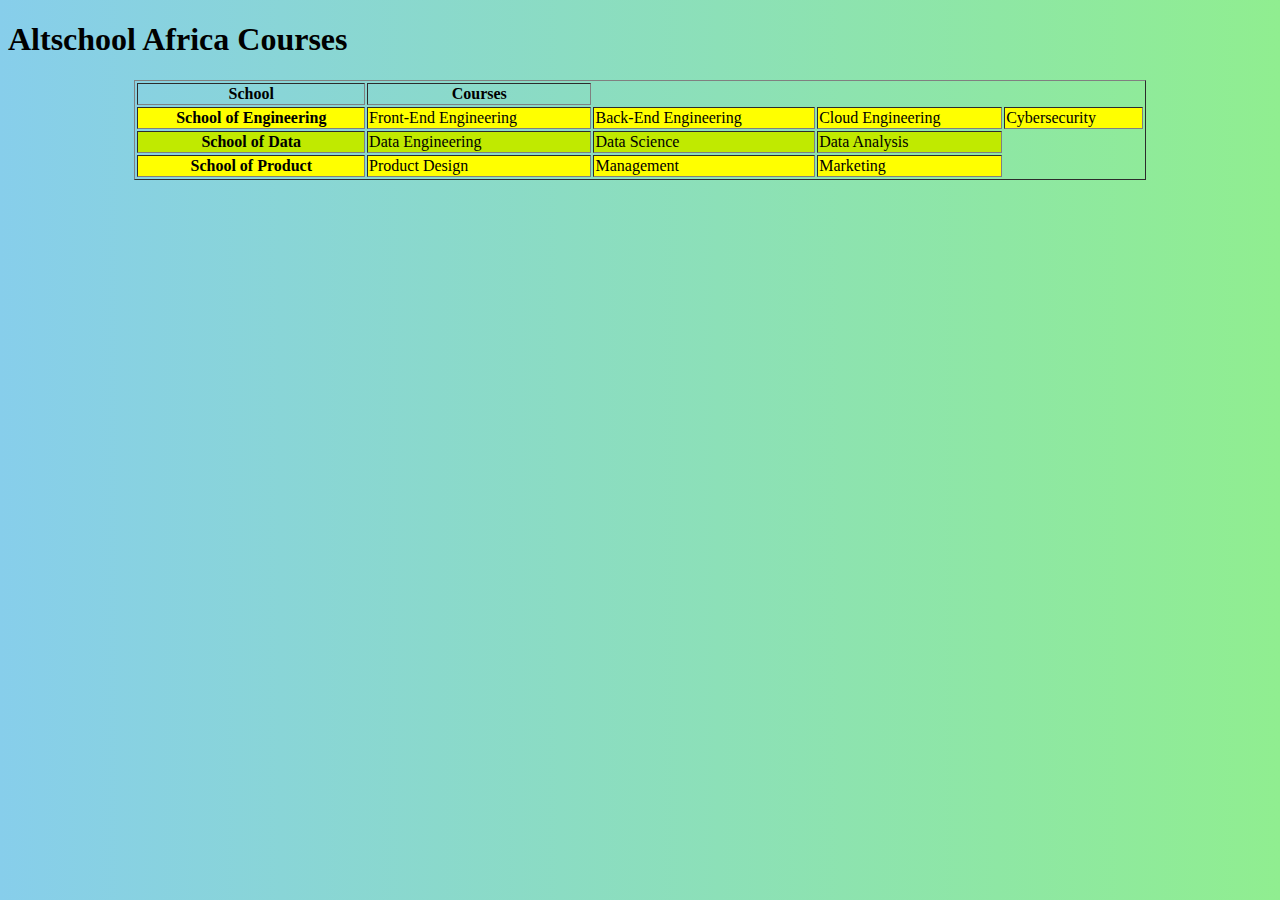
==== index.html @ 436cba80 "Initial commit" ====
<!DOCTYPE html>
<html lang="en">
<head>
    <meta charset="UTF-8">
    <meta name="viewport" content="width=device-width, initial-scale=1.0">
    <title>Altschool Africa Courses</title>
    <link rel="stylesheet" href="style.css">
</head>
<body>
<h1> Altschool Africa Courses</h1>

<table border="1px" width="80%" align="center">
    <tr>
        <th> School</th>
        <th> Courses </th>
    </tr>
    <tr bgcolor="yellow">
        <th> School of Engineering
        <td> Front-End Engineering</td>
        <td> Back-End Engineering</td>
        <td>Cloud Engineering</td>
        <td>Cybersecurity </td>
        </th>
    </tr>
    <tr bgcolor="cream">
        <th>School of Data</th>
        <td>Data Engineering
        <td>Data Science</td>
        <td>Data Analysis</td>
    </tr>
    <tr bgcolor="yellow">
        <th> School of Product</th>
        <td> Product Design</td>
        <td> Management</td>
        <td> Marketing</td>
    </tr>
</table>
</body>
</html>
---- style.css ----
body{
    background:linear-gradient(to right,skyblue, lightgreen);
    background-repeat: no-repeat;
    background-attachment: fixed;
}
img{
    max-width: 100%;
    height: auto;
}
 p{
    font-family: Arial, Helvetica, sans-serif;
    font-style: italic;
    font-size: medium;
 }
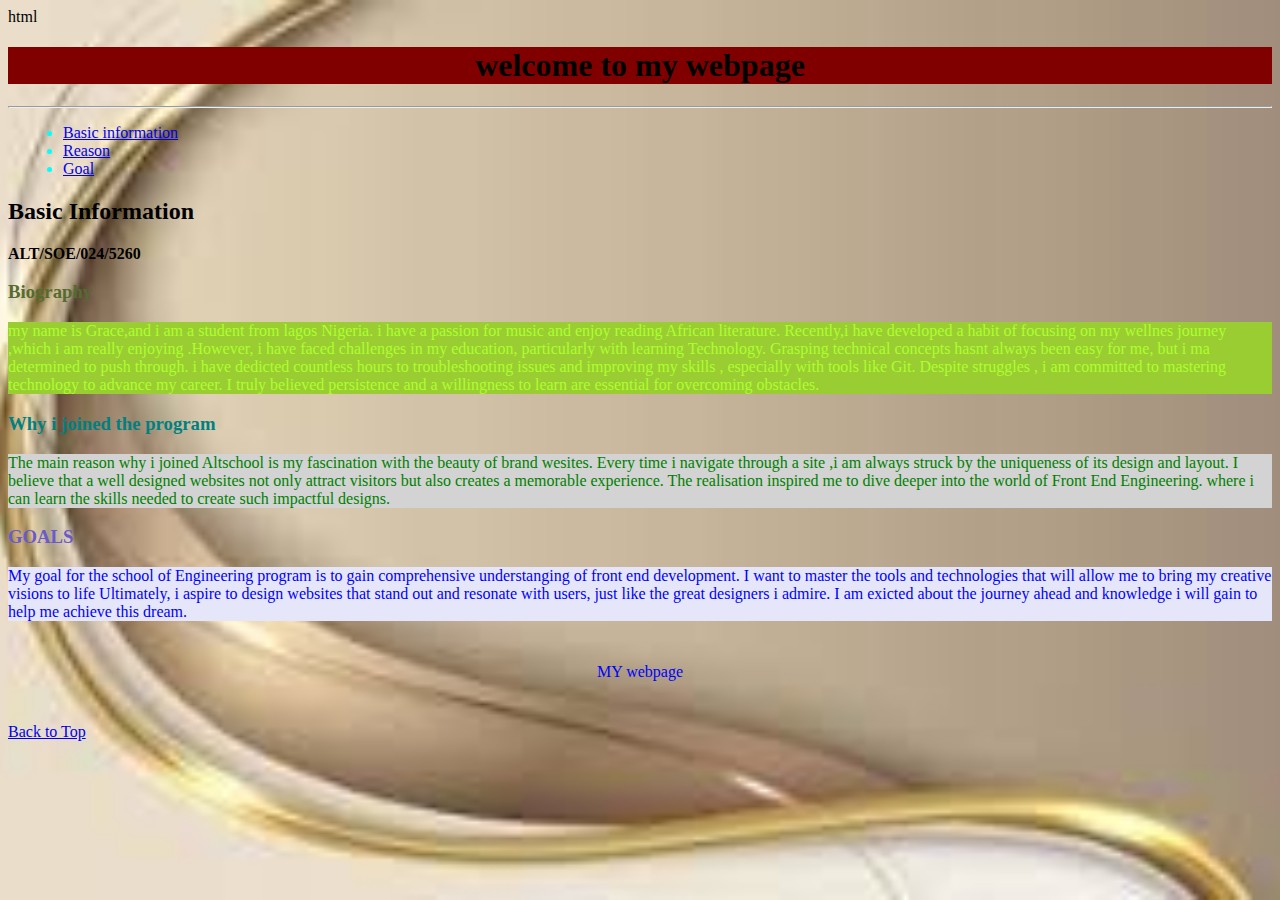
==== commit e9b6503e: "Assignment 1" ====
--- a/index.html
+++ b/index.html
@@ -1,39 +1,53 @@
-<!DOCTYPE html>
+<!DOCTYPE html>html
 <html lang="en">
 <head>
     <meta charset="UTF-8">
     <meta name="viewport" content="width=device-width, initial-scale=1.0">
-    <title>Altschool Africa Courses</title>
+    <title>my webpage  change1</title>
     <link rel="stylesheet" href="style.css">
 </head>
 <body>
-<h1> Altschool Africa Courses</h1>
-
-<table border="1px" width="80%" align="center">
-    <tr>
-        <th> School</th>
-        <th> Courses </th>
-    </tr>
-    <tr bgcolor="yellow">
-        <th> School of Engineering
-        <td> Front-End Engineering</td>
-        <td> Back-End Engineering</td>
-        <td>Cloud Engineering</td>
-        <td>Cybersecurity </td>
-        </th>
-    </tr>
-    <tr bgcolor="cream">
-        <th>School of Data</th>
-        <td>Data Engineering
-        <td>Data Science</td>
-        <td>Data Analysis</td>
-    </tr>
-    <tr bgcolor="yellow">
-        <th> School of Product</th>
-        <td> Product Design</td>
-        <td> Management</td>
-        <td> Marketing</td>
-    </tr>
-</table>
+    <h1 align="center"> welcome to my webpage</h1>
+    <hr>
+    <nav>
+        <ul>
+            <li><a href="#BINFO"> Basic information</a></li>
+            <li><a href="#REASON"> Reason</a></li>
+            <li><a href="#GOAL"> Goal</a></li>
+        </ul>
+    </nav>
+    <section id="BINFO">
+    <h2> Basic Information</h2>
+    <p> <strong> ALT/SOE/024/5260</strong></p>
+   <h3 style="color: darkolivegreen;"> Biography</h3>
+   <p id="p1" style="background-color: yellowgreen;"> my name is Grace,and i am a student from lagos Nigeria. i have a passion for music
+    and enjoy reading African literature. Recently,i have developed a habit of focusing on
+     my wellnes journey ,which i am really enjoying .However, i have faced challenges in my
+     education, particularly with learning Technology. Grasping technical concepts hasnt always 
+     been easy for me, but i ma determined to push through. i have dedicted countless hours to
+     troubleshooting issues and improving my skills , especially with tools like Git. Despite 
+     struggles , i am committed to mastering technology to advance my career. I truly believed 
+     persistence and a willingness to learn are essential for overcoming obstacles.
+     </section>
+    
+    <section id="REASON">
+   <h3 style="color: teal;">Why i joined the program</h3>
+   <p id="p2" style=" background-color: lightgray;"> The main reason why i joined Altschool is my fascination with the beauty of brand wesites.
+    Every time i navigate through a site ,i am always struck by the uniqueness of its design and layout.
+    I believe that a well designed websites not only attract visitors but also creates a memorable
+    experience. The realisation inspired me to dive deeper into the world of Front End Engineering.
+    where i can learn the skills needed to create such impactful designs.
+    </section>
+   <section id="GOAL">
+   <h3 style="color:slateblue">GOALS</h3>
+   <P id="p3" style=" background-color:lavender ;">My goal for the school of Engineering program is to gain comprehensive understanging of front end development.
+    I want to master the tools and technologies that will allow me to bring my creative visions to life 
+    Ultimately, i aspire to design websites that stand out and resonate with users, just like the great designers i admire.
+    I am exicted about the journey ahead and knowledge i will gain to help me achieve this dream.
+    </section>
+<FOoter>
+    <P>MY webpage</P>
+</FOoter> 
+<p><a href="#">Back to Top</a></p>
 </body>
 </html>--- a/style.css
+++ b/style.css
@@ -1,14 +1,68 @@
+
+
 body{
-    background:linear-gradient(to right,skyblue, lightgreen);
+    background-image: url(images\ \(1\).jpg);
     background-repeat: no-repeat;
     background-attachment: fixed;
+    background-size: cover;
+    background-position: center;
 }
-img{
-    max-width: 100%;
-    height: auto;
+
+h1{
+    background-color: #800000;
+    background-repeat: no-repeat;
+    background-attachment: fixed;
+    background-position: center;
 }
- p{
-    font-family: Arial, Helvetica, sans-serif;
-    font-style: italic;
-    font-size: medium;
- }+
+header{
+    background: white;
+    padding: 10px;
+    text-align: center;
+}
+
+nav{
+    color: aqua;
+    text-decoration: wavy;
+    margin: 0 15px;
+}
+
+ h2 h3{
+    color: brown;
+    font-family:'Times New Roman', Times, serif;
+    font-weight:;
+ }
+ 
+ #p1{
+    color: greenyellow;
+ }
+ #p2{
+    color: green;
+ }
+ #p3{
+    color: blue;
+ }
+
+ .Go-to-links{
+    margin: 20px;
+    font-size: 18px;
+ }
+
+ .Go-to-links{
+    text-decoration: none;
+    color:burlywood;
+    margin-right: 15px;
+ }
+ .Go-to-links a:hover{
+    text-decoration: underline;
+ }
+footer{
+    text-align: center;
+    padding: 10px;
+    background: fixed;
+    color: blue;
+    position: relative;
+    bottom: 0%;
+    width: 100;
+}
+
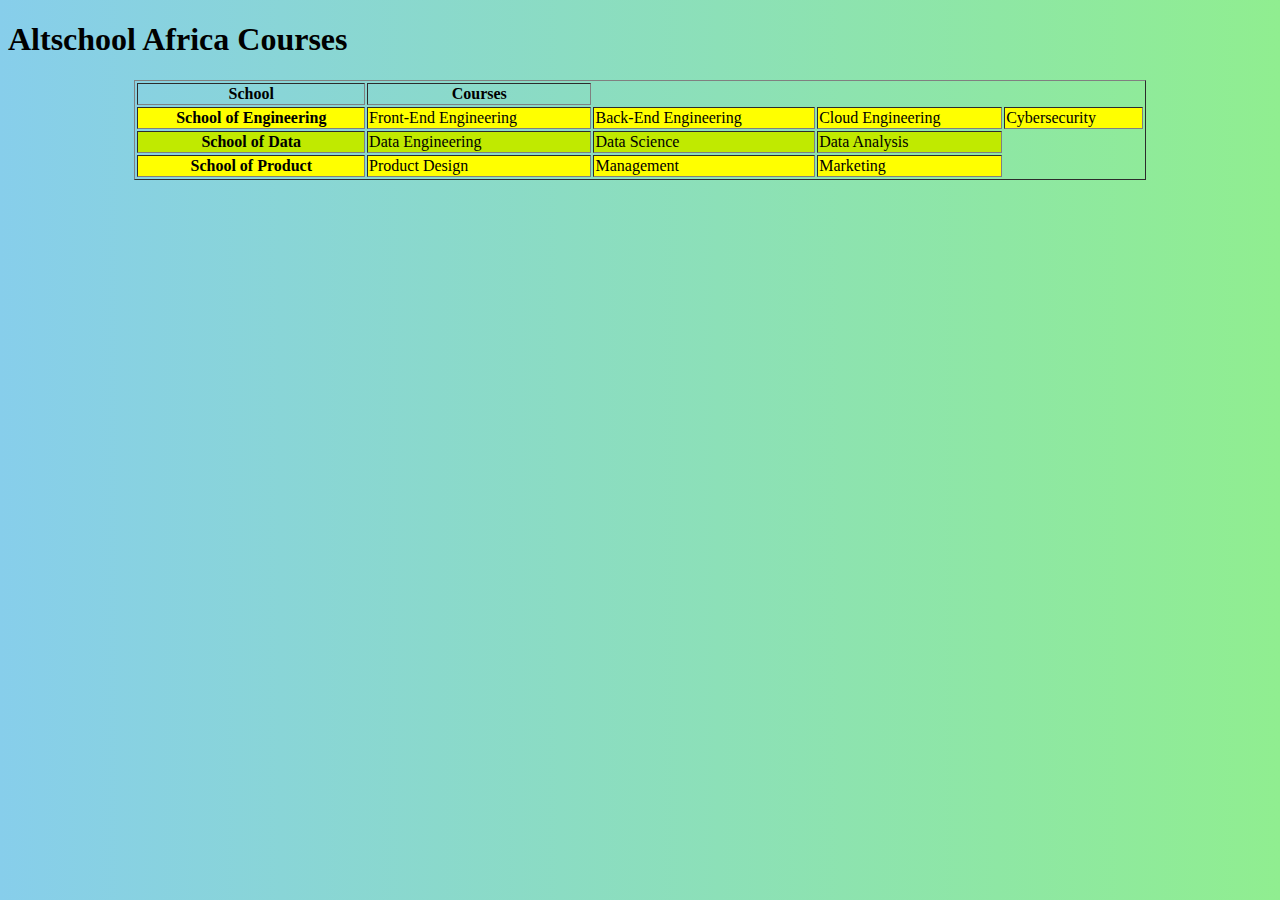
==== commit 8d3c1010: "Assignment 2" ====
--- a/index.html
+++ b/index.html
@@ -1,53 +1,39 @@
-<!DOCTYPE html>html
+<!DOCTYPE html>
 <html lang="en">
 <head>
     <meta charset="UTF-8">
     <meta name="viewport" content="width=device-width, initial-scale=1.0">
-    <title>my webpage  change1</title>
+    <title>Altschool Africa Courses</title>
     <link rel="stylesheet" href="style.css">
 </head>
 <body>
-    <h1 align="center"> welcome to my webpage</h1>
-    <hr>
-    <nav>
-        <ul>
-            <li><a href="#BINFO"> Basic information</a></li>
-            <li><a href="#REASON"> Reason</a></li>
-            <li><a href="#GOAL"> Goal</a></li>
-        </ul>
-    </nav>
-    <section id="BINFO">
-    <h2> Basic Information</h2>
-    <p> <strong> ALT/SOE/024/5260</strong></p>
-   <h3 style="color: darkolivegreen;"> Biography</h3>
-   <p id="p1" style="background-color: yellowgreen;"> my name is Grace,and i am a student from lagos Nigeria. i have a passion for music
-    and enjoy reading African literature. Recently,i have developed a habit of focusing on
-     my wellnes journey ,which i am really enjoying .However, i have faced challenges in my
-     education, particularly with learning Technology. Grasping technical concepts hasnt always 
-     been easy for me, but i ma determined to push through. i have dedicted countless hours to
-     troubleshooting issues and improving my skills , especially with tools like Git. Despite 
-     struggles , i am committed to mastering technology to advance my career. I truly believed 
-     persistence and a willingness to learn are essential for overcoming obstacles.
-     </section>
-    
-    <section id="REASON">
-   <h3 style="color: teal;">Why i joined the program</h3>
-   <p id="p2" style=" background-color: lightgray;"> The main reason why i joined Altschool is my fascination with the beauty of brand wesites.
-    Every time i navigate through a site ,i am always struck by the uniqueness of its design and layout.
-    I believe that a well designed websites not only attract visitors but also creates a memorable
-    experience. The realisation inspired me to dive deeper into the world of Front End Engineering.
-    where i can learn the skills needed to create such impactful designs.
-    </section>
-   <section id="GOAL">
-   <h3 style="color:slateblue">GOALS</h3>
-   <P id="p3" style=" background-color:lavender ;">My goal for the school of Engineering program is to gain comprehensive understanging of front end development.
-    I want to master the tools and technologies that will allow me to bring my creative visions to life 
-    Ultimately, i aspire to design websites that stand out and resonate with users, just like the great designers i admire.
-    I am exicted about the journey ahead and knowledge i will gain to help me achieve this dream.
-    </section>
-<FOoter>
-    <P>MY webpage</P>
-</FOoter> 
-<p><a href="#">Back to Top</a></p>
+<h1> Altschool Africa Courses</h1>
+
+<table border="1px" width="80%" align="center">
+    <tr>
+        <th> School</th>
+        <th> Courses </th>
+    </tr>
+    <tr bgcolor="yellow">
+        <th> School of Engineering
+        <td> Front-End Engineering</td>
+        <td> Back-End Engineering</td>
+        <td>Cloud Engineering</td>
+        <td>Cybersecurity </td>
+        </th>
+    </tr>
+    <tr bgcolor="cream">
+        <th>School of Data</th>
+        <td>Data Engineering
+        <td>Data Science</td>
+        <td>Data Analysis</td>
+    </tr>
+    <tr bgcolor="yellow">
+        <th> School of Product</th>
+        <td> Product Design</td>
+        <td> Management</td>
+        <td> Marketing</td>
+    </tr>
+</table>
 </body>
 </html>--- a/style.css
+++ b/style.css
@@ -1,68 +1,14 @@
-
-
 body{
-    background-image: url(images\ \(1\).jpg);
+    background:linear-gradient(to right,skyblue, lightgreen);
     background-repeat: no-repeat;
     background-attachment: fixed;
-    background-size: cover;
-    background-position: center;
 }
-
-h1{
-    background-color: #800000;
-    background-repeat: no-repeat;
-    background-attachment: fixed;
-    background-position: center;
+img{
+    max-width: 100%;
+    height: auto;
 }
-
-header{
-    background: white;
-    padding: 10px;
-    text-align: center;
-}
-
-nav{
-    color: aqua;
-    text-decoration: wavy;
-    margin: 0 15px;
-}
-
- h2 h3{
-    color: brown;
-    font-family:'Times New Roman', Times, serif;
-    font-weight:;
- }
- 
- #p1{
-    color: greenyellow;
- }
- #p2{
-    color: green;
- }
- #p3{
-    color: blue;
- }
-
- .Go-to-links{
-    margin: 20px;
-    font-size: 18px;
- }
-
- .Go-to-links{
-    text-decoration: none;
-    color:burlywood;
-    margin-right: 15px;
- }
- .Go-to-links a:hover{
-    text-decoration: underline;
- }
-footer{
-    text-align: center;
-    padding: 10px;
-    background: fixed;
-    color: blue;
-    position: relative;
-    bottom: 0%;
-    width: 100;
-}
-
+ p{
+    font-family: Arial, Helvetica, sans-serif;
+    font-style: italic;
+    font-size: medium;
+ }